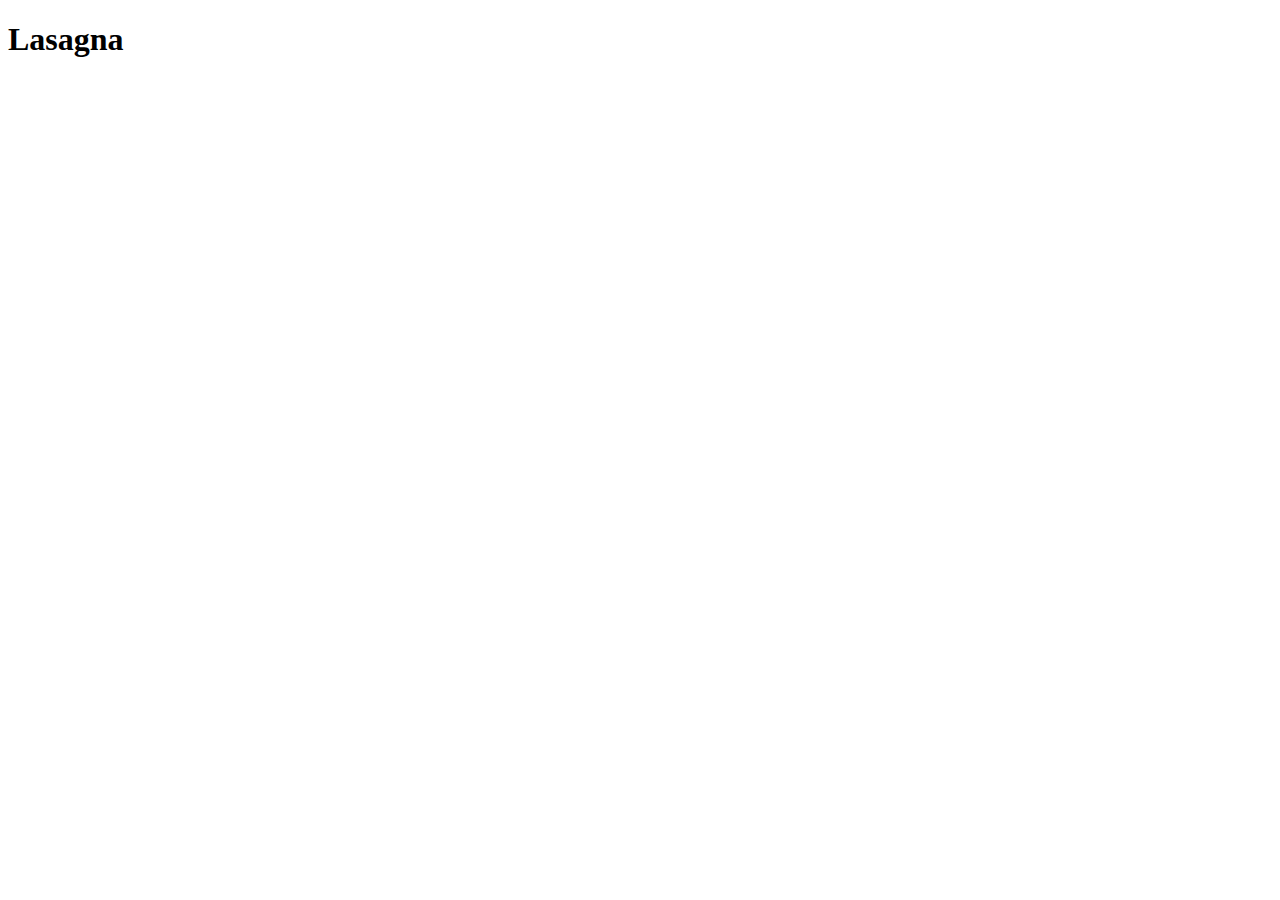
==== lasagna.html @ 62348d28 "Created the lasagna webpage" ====
<!DOCTYPE html>
<html lang="en">
<head>
    <meta charset="UTF-8">
    <meta http-equiv="X-UA-Compatible" content="IE=edge">
    <meta name="viewport" content="width=device-width, initial-scale=1.0">
    <title>Lasagna Recipe</title>
</head>
<body>
    <h1>Lasagna</h1>
</body>
</html>
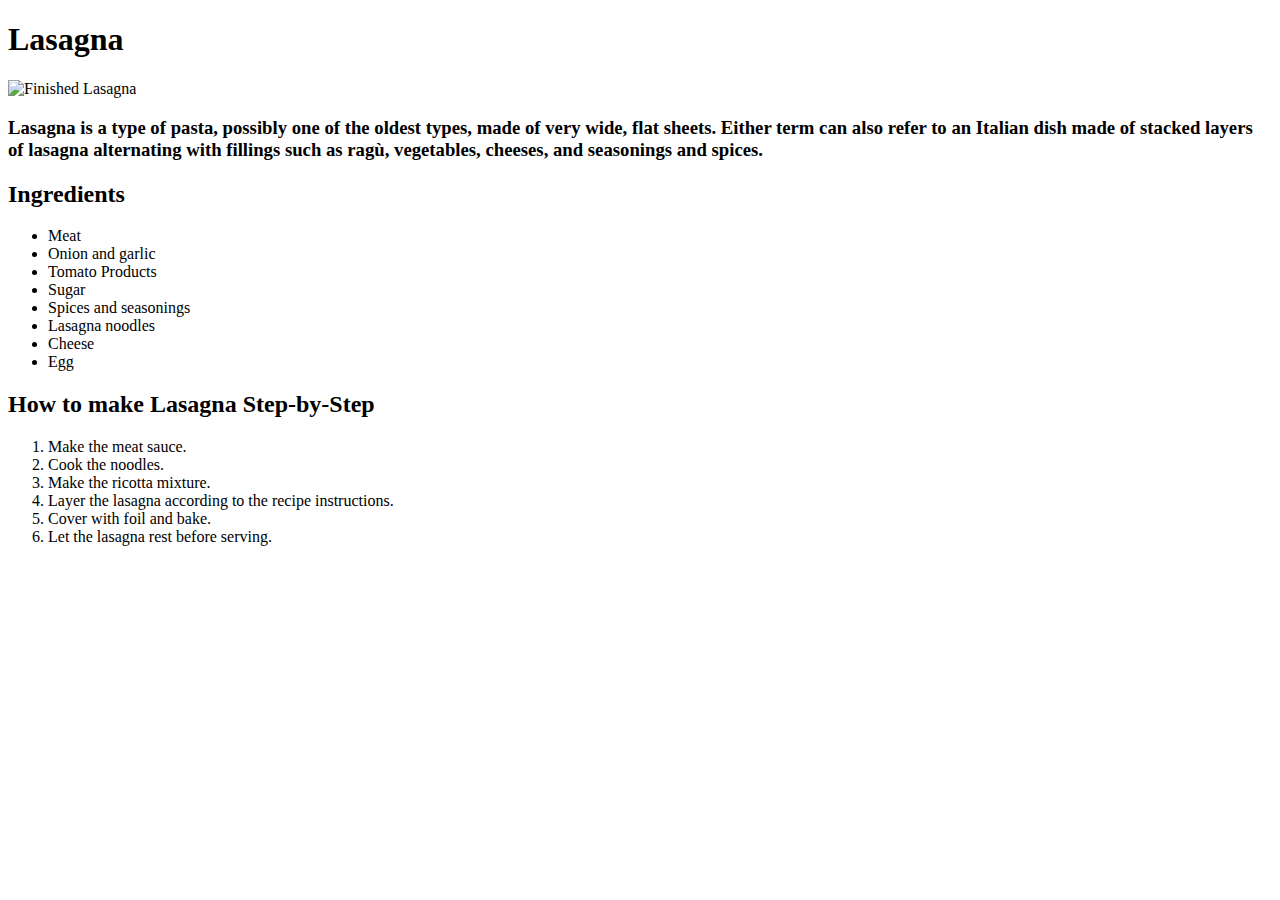
==== commit b5387ce7: "Added the full lasagna recipie" ====
--- a/lasagna.html
+++ b/lasagna.html
@@ -8,5 +8,28 @@
 </head>
 <body>
     <h1>Lasagna</h1>
+    <img src="https://www.allrecipes.com/thmb/MkKfYU4oim55CLp39DDuNMuyThA=/750x0/filters:no_upscale():max_bytes(150000):strip_icc():format(webp)/23600-worlds-best-lasagna-armag-4x3-1-b24f9ad518d74090bf197828492c64a6.jpg" alt="Finished Lasagna">
+    <h3>Lasagna is a type of pasta, possibly one of the oldest types, made of very wide, flat sheets. Either term can also refer to an Italian dish made of stacked layers of lasagna alternating with fillings such as ragù, vegetables, cheeses, and seasonings and spices.<h2>
+    <h2>Ingredients</h2>
+    <ul>
+        <li>Meat</li>
+        <li>Onion and garlic</li>
+        <li>Tomato Products</li>
+        <li>Sugar</li>
+        <li>Spices and seasonings</li>
+        <li>Lasagna noodles</li>
+        <li>Cheese</li>
+        <li>Egg</li>
+    </ul>
+    <h2>How to make Lasagna Step-by-Step</h2>
+    <ol>
+        <li>Make the meat sauce.</li>
+        <li>Cook the noodles.</li>
+        <li>Make the ricotta mixture.</li>
+        <li>Layer the lasagna according to the recipe instructions.</li>
+        <li>Cover with foil and bake.</li>
+        <li>Let the lasagna rest before serving.</li>
+    </ol>
+
 </body>
 </html>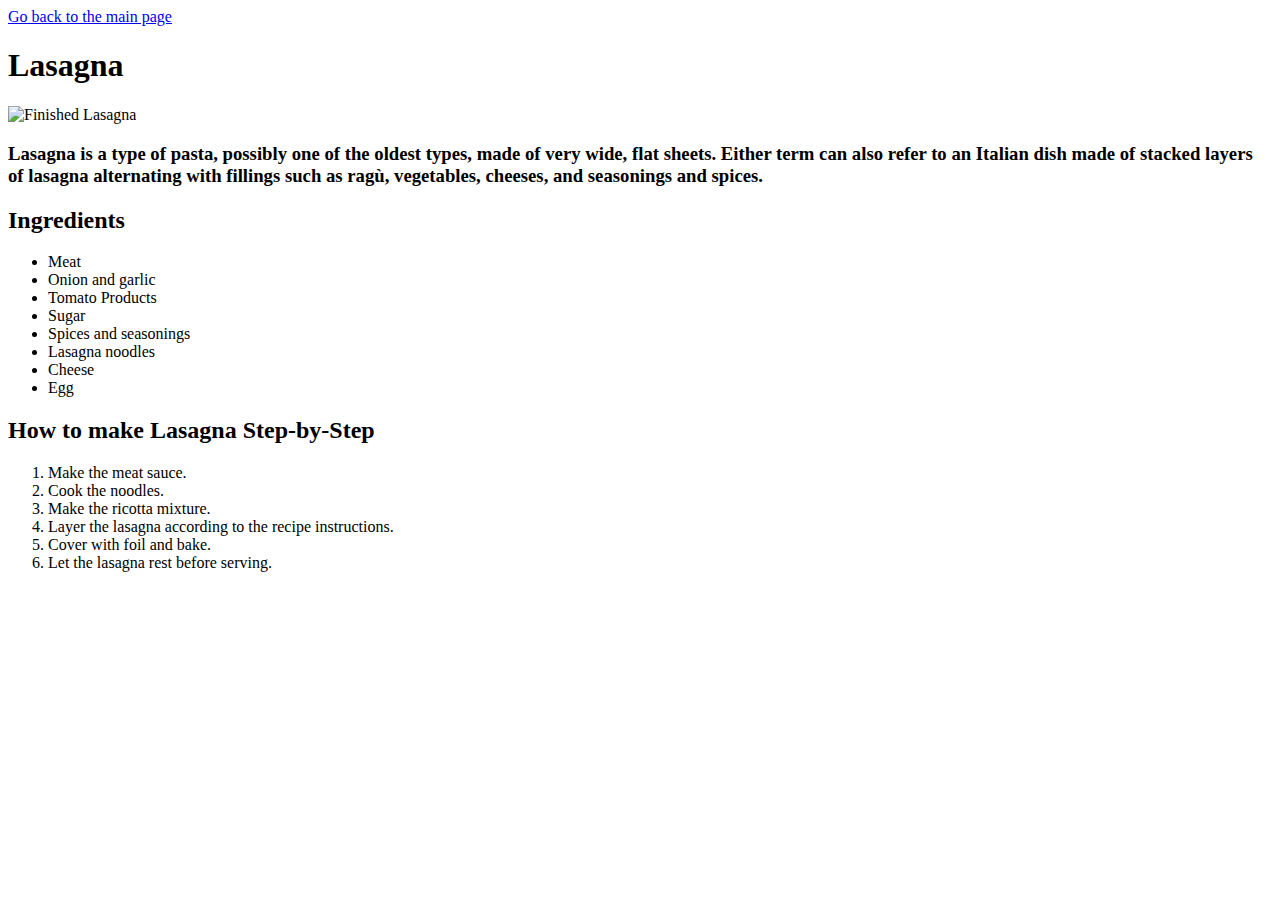
==== commit a144b1f0: "Added the pizza recipe Created a back to home button" ====
--- a/lasagna.html
+++ b/lasagna.html
@@ -7,6 +7,7 @@
     <title>Lasagna Recipe</title>
 </head>
 <body>
+    <a href="./index.html">Go back to the main page</a>
     <h1>Lasagna</h1>
     <img src="https://www.allrecipes.com/thmb/MkKfYU4oim55CLp39DDuNMuyThA=/750x0/filters:no_upscale():max_bytes(150000):strip_icc():format(webp)/23600-worlds-best-lasagna-armag-4x3-1-b24f9ad518d74090bf197828492c64a6.jpg" alt="Finished Lasagna">
     <h3>Lasagna is a type of pasta, possibly one of the oldest types, made of very wide, flat sheets. Either term can also refer to an Italian dish made of stacked layers of lasagna alternating with fillings such as ragù, vegetables, cheeses, and seasonings and spices.<h2>
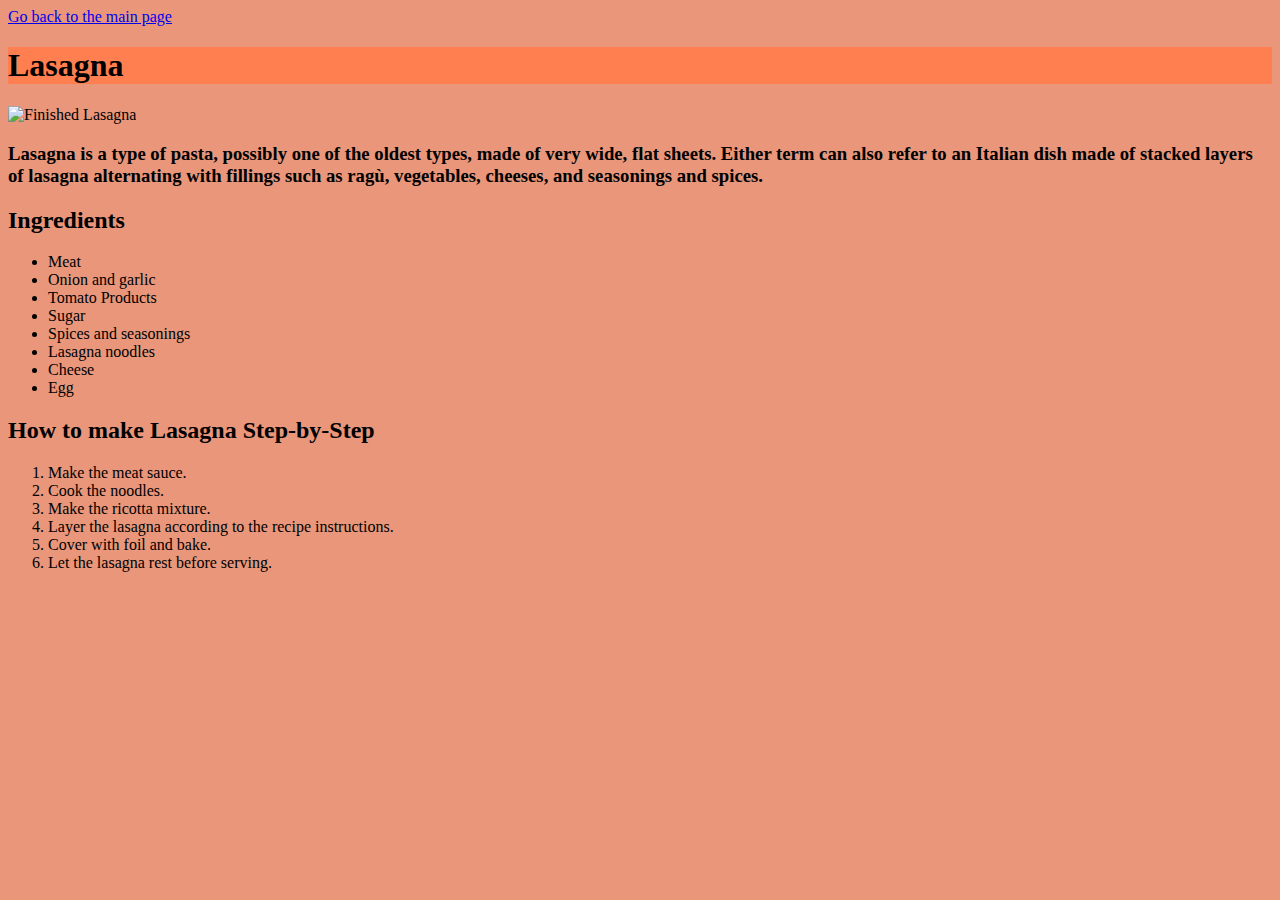
==== commit 0a611f9f: "Linked styles.css" ====
--- a/lasagna.html
+++ b/lasagna.html
@@ -5,6 +5,7 @@
     <meta http-equiv="X-UA-Compatible" content="IE=edge">
     <meta name="viewport" content="width=device-width, initial-scale=1.0">
     <title>Lasagna Recipe</title>
+    <link href="style.css" rel="stylesheet" type="text/css">
 </head>
 <body>
     <a href="./index.html">Go back to the main page</a>
--- a/style.css
+++ b/style.css
@@ -0,0 +1,7 @@
+body {
+    background-color:darksalmon;
+}
+
+h1 {
+    background-color: coral;
+}